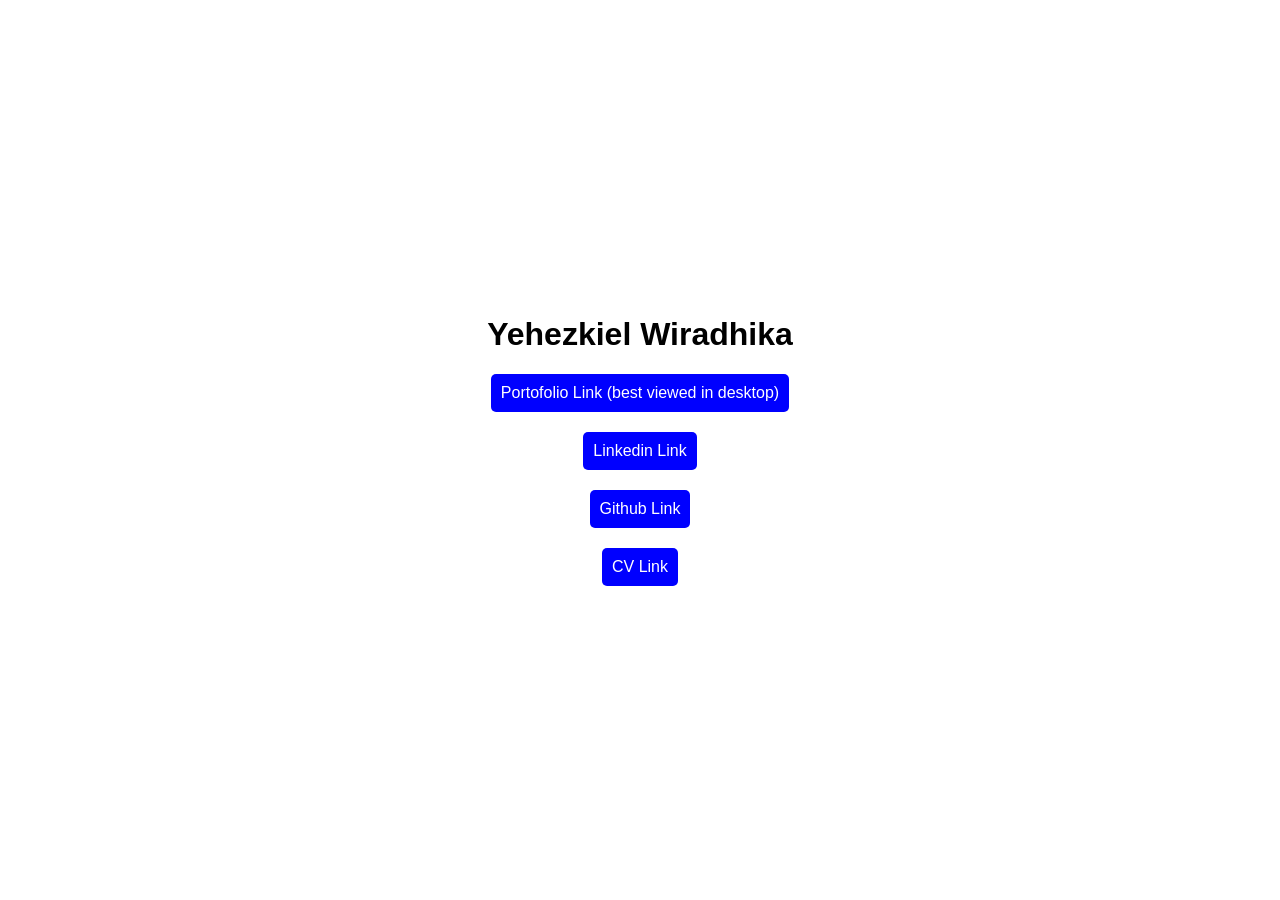
==== index.html @ 510886ae "Rename my portofolio to index.html" ====
<!DOCTYPE html>
<html lang="en">
  <head>
    <meta charset="UTF-8" />
    <meta http-equiv="X-UA-Compatible" content="IE=edge" />
    <meta name="viewport" content="width=device-width, initial-scale=1.0" />
    <title>Portofolio Yehezkiel Wiradhika</title>
    <style>
      body {
        margin: 0;
        font-family: sans-serif;
        height: 100vh;
        display: flex;
        justify-content: center;
        align-items: center;
        flex-direction: column;
      }
      a {
        background-color: blue;
        color: white;
        text-decoration: none;
        padding: 10px;
        border-radius: 5px;
        margin-bottom: 20px;
      }
      a:hover {
        background-color: orange;
      }
    </style>
  </head>
  <body>
    <h1>Yehezkiel Wiradhika</h1>
    <a
      target="_blank"
      href="https://portofolio-yehezkiel-wiradhika.herokuapp.com/"
      >Portofolio Link (best viewed in desktop)
    </a>
    <a target="_blank" href="https://www.linkedin.com/in/yehezkiel-wiradhika/"
      >Linkedin Link
    </a>
    <a target="_blank" href="https://github.com/bazoka-kaka">Github Link </a>
    <a
      href="https://drive.google.com/file/d/1d2F99sHMyYLtCl-BplTL1_Ga9w53L_Pq/view?usp=sharing"
      target="_blank"
      >CV Link</a
    >
  </body>
</html>
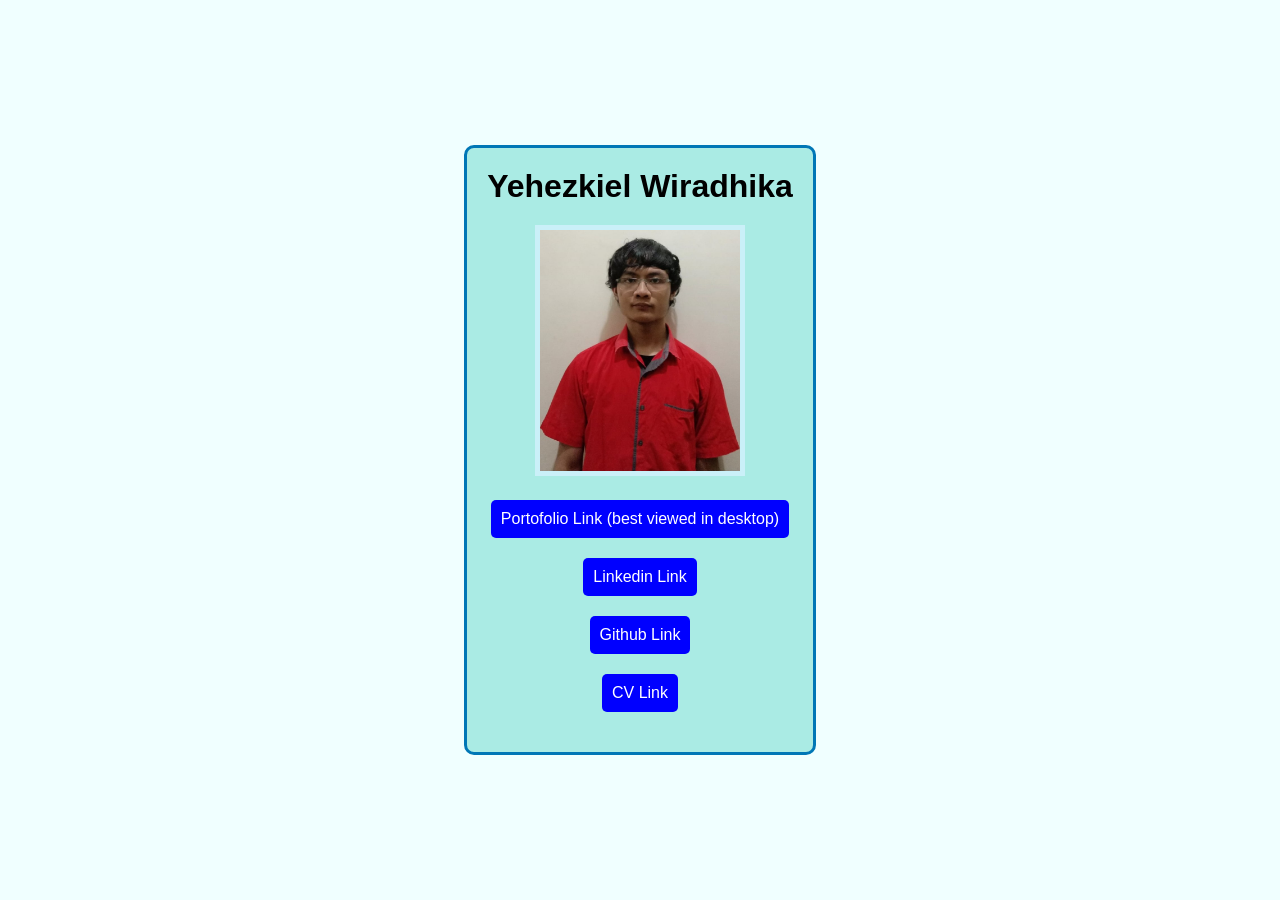
==== commit 0151fcdc: "add portrait image" ====
--- a/index.html
+++ b/index.html
@@ -5,44 +5,36 @@
     <meta http-equiv="X-UA-Compatible" content="IE=edge" />
     <meta name="viewport" content="width=device-width, initial-scale=1.0" />
     <title>Portofolio Yehezkiel Wiradhika</title>
-    <style>
-      body {
-        margin: 0;
-        font-family: sans-serif;
-        height: 100vh;
-        display: flex;
-        justify-content: center;
-        align-items: center;
-        flex-direction: column;
-      }
-      a {
-        background-color: blue;
-        color: white;
-        text-decoration: none;
-        padding: 10px;
-        border-radius: 5px;
-        margin-bottom: 20px;
-      }
-      a:hover {
-        background-color: orange;
-      }
-    </style>
+    <link rel="stylesheet" href="styles.css" />
   </head>
   <body>
-    <h1>Yehezkiel Wiradhika</h1>
-    <a
-      target="_blank"
-      href="https://portofolio-yehezkiel-wiradhika.herokuapp.com/"
-      >Portofolio Link (best viewed in desktop)
-    </a>
-    <a target="_blank" href="https://www.linkedin.com/in/yehezkiel-wiradhika/"
-      >Linkedin Link
-    </a>
-    <a target="_blank" href="https://github.com/bazoka-kaka">Github Link </a>
-    <a
-      href="https://drive.google.com/file/d/1d2F99sHMyYLtCl-BplTL1_Ga9w53L_Pq/view?usp=sharing"
-      target="_blank"
-      >CV Link</a
-    >
+    <div class="container">
+      <h1>Yehezkiel Wiradhika</h1>
+      <a
+        target="_blank"
+        href="https://portofolio-yehezkiel-wiradhika.herokuapp.com/"
+        class="img-link"
+      >
+        <img
+          class="portrait"
+          src="./public/yehezkiel_wiradhika.jpg"
+          alt="Yehezkiel Wiradhika"
+        />
+      </a>
+      <a
+        target="_blank"
+        href="https://portofolio-yehezkiel-wiradhika.herokuapp.com/"
+        >Portofolio Link (best viewed in desktop)
+      </a>
+      <a target="_blank" href="https://www.linkedin.com/in/yehezkiel-wiradhika/"
+        >Linkedin Link
+      </a>
+      <a target="_blank" href="https://github.com/bazoka-kaka">Github Link </a>
+      <a
+        href="https://drive.google.com/file/d/1d2F99sHMyYLtCl-BplTL1_Ga9w53L_Pq/view?usp=sharing"
+        target="_blank"
+        >CV Link</a
+      >
+    </div>
   </body>
 </html>
--- a/styles.css
+++ b/styles.css
@@ -0,0 +1,47 @@
+body {
+  margin: 0;
+  font-family: sans-serif;
+  height: 100vh;
+  display: flex;
+  justify-content: center;
+  align-items: center;
+  flex-direction: column;
+  background-color: azure;
+}
+a {
+  background-color: blue;
+  color: white;
+  text-decoration: none;
+  padding: 10px;
+  border-radius: 5px;
+  margin-bottom: 20px;
+  transition: background-color 0.2s ease-in;
+}
+a:hover {
+  background-color: orange;
+}
+.img-link {
+  background-color: transparent;
+  margin: 0;
+  padding: 0;
+}
+.container {
+  display: flex;
+  justify-content: center;
+  align-items: center;
+  flex-direction: column;
+  border: 3px solid #0077b6;
+  padding: 20px;
+  border-radius: 10px;
+  background-color: rgb(170, 235, 228);
+}
+h1 {
+  margin: 0;
+  padding: 0;
+}
+
+.portrait {
+  width: 200px;
+  margin: 20px 0;
+  border: 5px solid #caf0f8;
+}
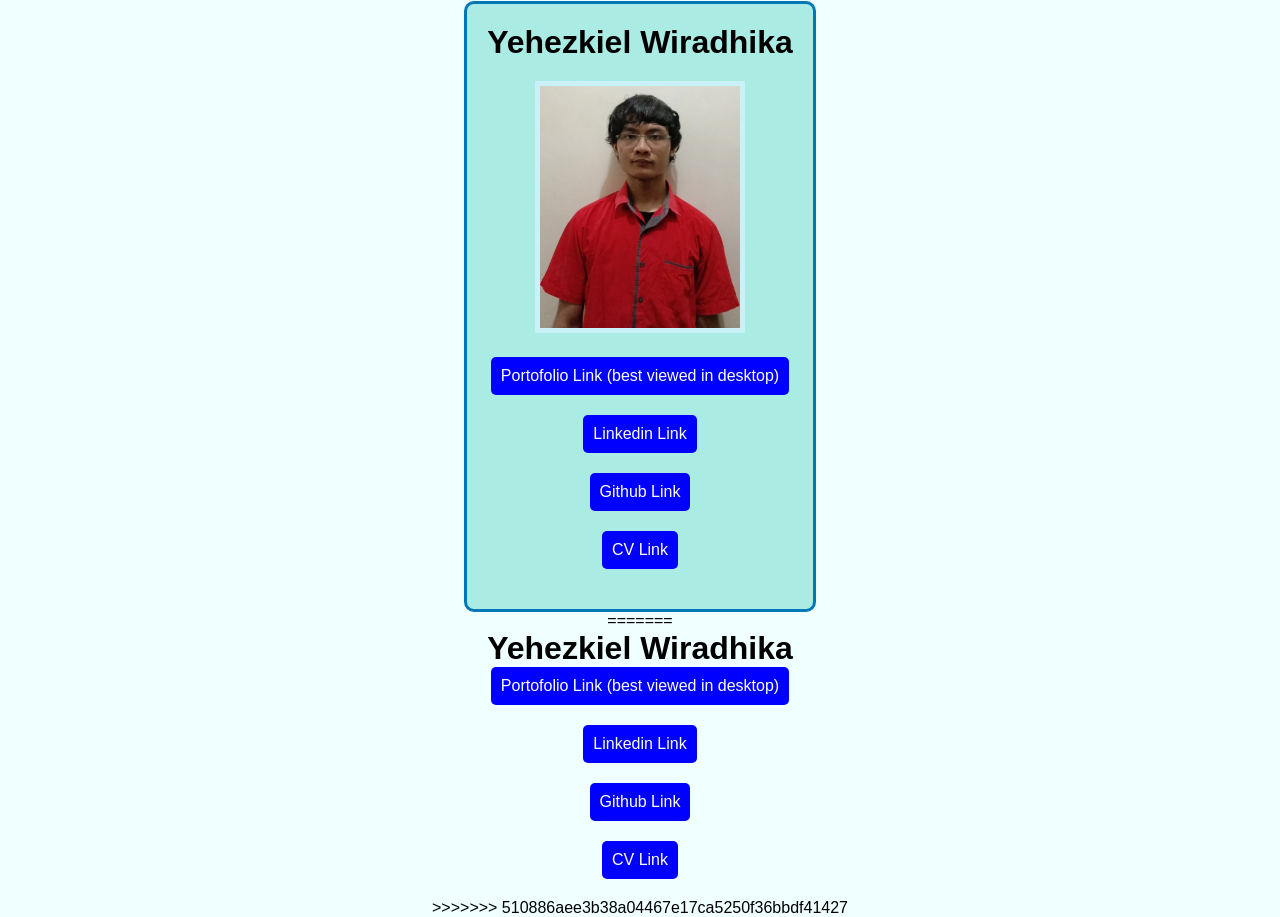
==== commit 040c42d9: "add portrait" ====
--- a/index.html
+++ b/index.html
@@ -5,6 +5,7 @@
     <meta http-equiv="X-UA-Compatible" content="IE=edge" />
     <meta name="viewport" content="width=device-width, initial-scale=1.0" />
     <title>Portofolio Yehezkiel Wiradhika</title>
+<<<<<<< HEAD
     <link rel="stylesheet" href="styles.css" />
   </head>
   <body>
@@ -36,5 +37,46 @@
         >CV Link</a
       >
     </div>
+=======
+    <style>
+      body {
+        margin: 0;
+        font-family: sans-serif;
+        height: 100vh;
+        display: flex;
+        justify-content: center;
+        align-items: center;
+        flex-direction: column;
+      }
+      a {
+        background-color: blue;
+        color: white;
+        text-decoration: none;
+        padding: 10px;
+        border-radius: 5px;
+        margin-bottom: 20px;
+      }
+      a:hover {
+        background-color: orange;
+      }
+    </style>
+  </head>
+  <body>
+    <h1>Yehezkiel Wiradhika</h1>
+    <a
+      target="_blank"
+      href="https://portofolio-yehezkiel-wiradhika.herokuapp.com/"
+      >Portofolio Link (best viewed in desktop)
+    </a>
+    <a target="_blank" href="https://www.linkedin.com/in/yehezkiel-wiradhika/"
+      >Linkedin Link
+    </a>
+    <a target="_blank" href="https://github.com/bazoka-kaka">Github Link </a>
+    <a
+      href="https://drive.google.com/file/d/1d2F99sHMyYLtCl-BplTL1_Ga9w53L_Pq/view?usp=sharing"
+      target="_blank"
+      >CV Link</a
+    >
+>>>>>>> 510886aee3b38a04467e17ca5250f36bbdf41427
   </body>
 </html>
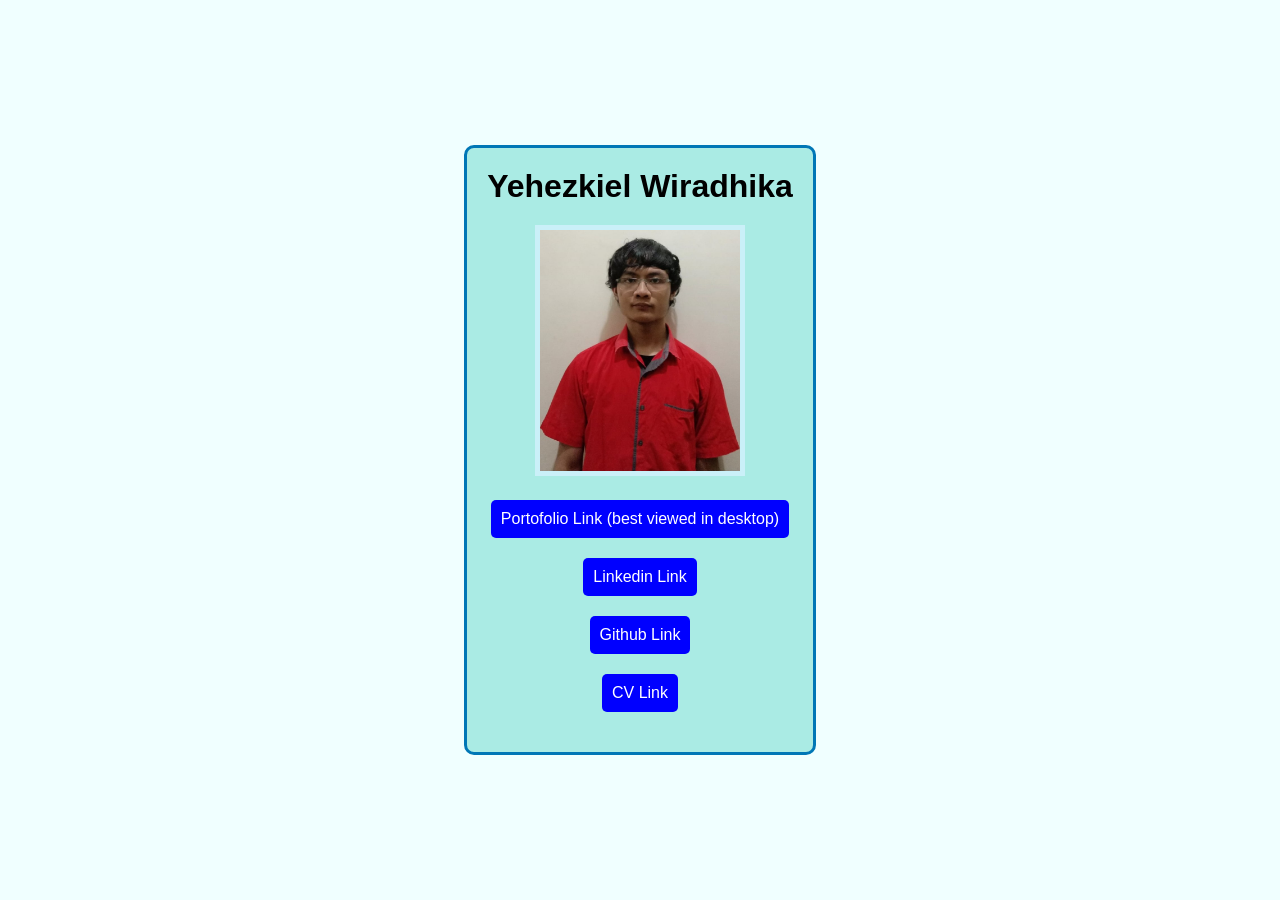
==== commit d6a91416: "resolve conflict" ====
--- a/index.html
+++ b/index.html
@@ -5,7 +5,6 @@
     <meta http-equiv="X-UA-Compatible" content="IE=edge" />
     <meta name="viewport" content="width=device-width, initial-scale=1.0" />
     <title>Portofolio Yehezkiel Wiradhika</title>
-<<<<<<< HEAD
     <link rel="stylesheet" href="styles.css" />
   </head>
   <body>
@@ -37,46 +36,5 @@
         >CV Link</a
       >
     </div>
-=======
-    <style>
-      body {
-        margin: 0;
-        font-family: sans-serif;
-        height: 100vh;
-        display: flex;
-        justify-content: center;
-        align-items: center;
-        flex-direction: column;
-      }
-      a {
-        background-color: blue;
-        color: white;
-        text-decoration: none;
-        padding: 10px;
-        border-radius: 5px;
-        margin-bottom: 20px;
-      }
-      a:hover {
-        background-color: orange;
-      }
-    </style>
-  </head>
-  <body>
-    <h1>Yehezkiel Wiradhika</h1>
-    <a
-      target="_blank"
-      href="https://portofolio-yehezkiel-wiradhika.herokuapp.com/"
-      >Portofolio Link (best viewed in desktop)
-    </a>
-    <a target="_blank" href="https://www.linkedin.com/in/yehezkiel-wiradhika/"
-      >Linkedin Link
-    </a>
-    <a target="_blank" href="https://github.com/bazoka-kaka">Github Link </a>
-    <a
-      href="https://drive.google.com/file/d/1d2F99sHMyYLtCl-BplTL1_Ga9w53L_Pq/view?usp=sharing"
-      target="_blank"
-      >CV Link</a
-    >
->>>>>>> 510886aee3b38a04467e17ca5250f36bbdf41427
   </body>
 </html>
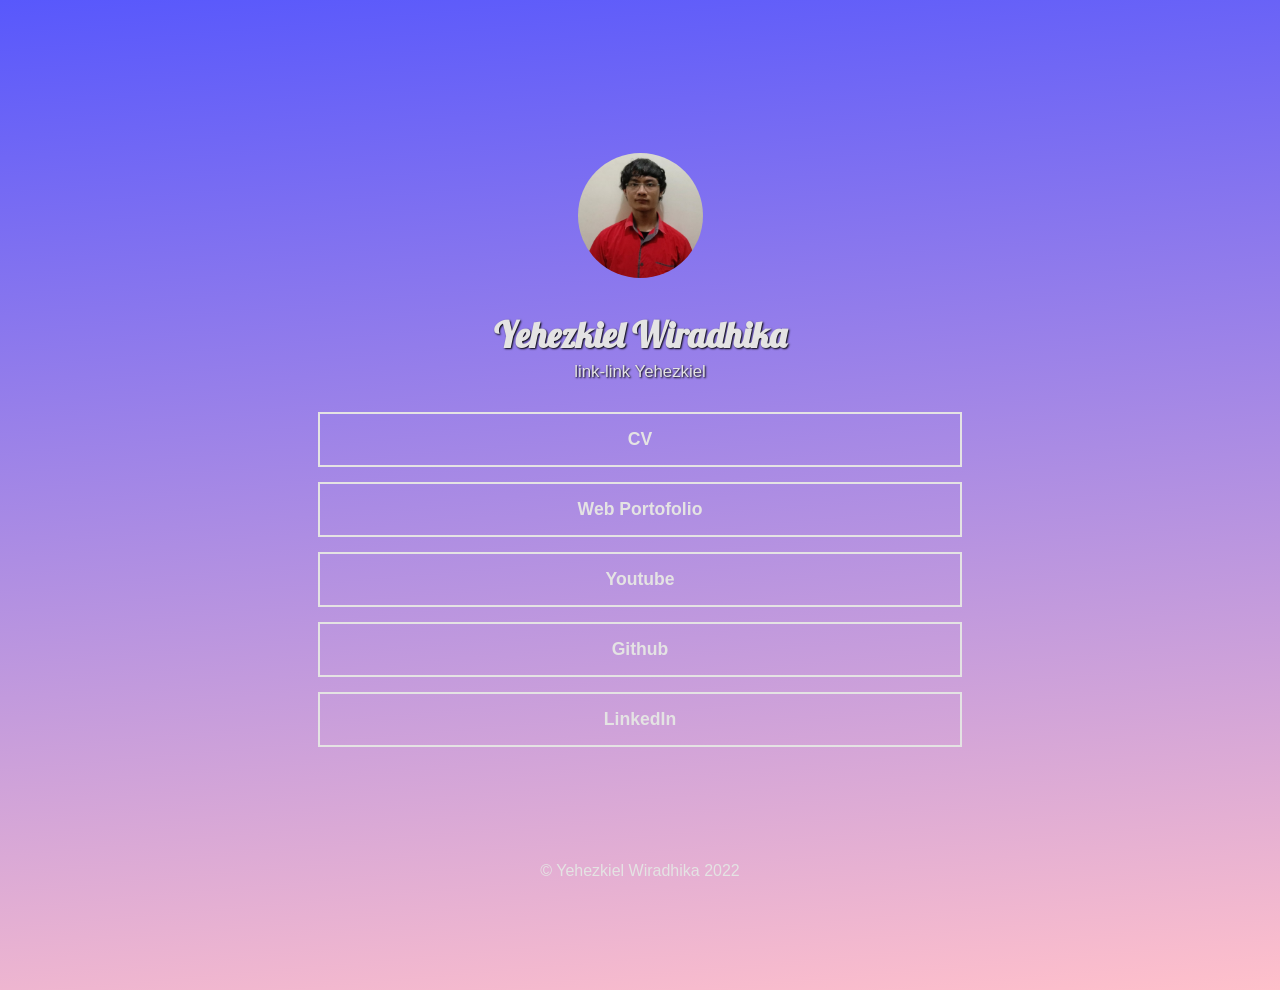
==== commit dce28744: "Update links to linktree" ====
--- a/index.html
+++ b/index.html
@@ -4,37 +4,64 @@
     <meta charset="UTF-8" />
     <meta http-equiv="X-UA-Compatible" content="IE=edge" />
     <meta name="viewport" content="width=device-width, initial-scale=1.0" />
-    <title>Portofolio Yehezkiel Wiradhika</title>
-    <link rel="stylesheet" href="styles.css" />
+    <title>Yehezkiel Wiradhika Links</title>
+    <link rel="stylesheet" href="./styles.css" />
+    <!-- google fonts -->
+    <link rel="preconnect" href="https://fonts.googleapis.com" />
+    <link rel="preconnect" href="https://fonts.gstatic.com" crossorigin />
+    <link
+      href="https://fonts.googleapis.com/css2?family=Lobster&display=swap"
+      rel="stylesheet"
+    />
   </head>
   <body>
     <div class="container">
-      <h1>Yehezkiel Wiradhika</h1>
-      <a
-        target="_blank"
-        href="https://portofolio-yehezkiel-wiradhika.herokuapp.com/"
-        class="img-link"
-      >
-        <img
-          class="portrait"
-          src="./public/yehezkiel_wiradhika.jpg"
-          alt="Yehezkiel Wiradhika"
-        />
-      </a>
-      <a
-        target="_blank"
-        href="https://portofolio-yehezkiel-wiradhika.herokuapp.com/"
-        >Portofolio Link (best viewed in desktop)
-      </a>
-      <a target="_blank" href="https://www.linkedin.com/in/yehezkiel-wiradhika/"
-        >Linkedin Link
-      </a>
-      <a target="_blank" href="https://github.com/bazoka-kaka">Github Link </a>
-      <a
-        href="https://drive.google.com/file/d/1d2F99sHMyYLtCl-BplTL1_Ga9w53L_Pq/view?usp=sharing"
-        target="_blank"
-        >CV Link</a
-      >
+      <div class="inner-container">
+        <div class="heading">
+          <img
+            src="public/yehezkiel_wiradhika.jpg"
+            alt="Yehezkiel Wiradhika Portrait"
+            class="profile-img"
+          />
+          <p class="heading-text">Yehezkiel Wiradhika</p>
+          <p class="heading-sub-title">link-link Yehezkiel</p>
+        </div>
+        <div class="content">
+          <a
+            class="content-link"
+            target="_blank"
+            href="https://drive.google.com/file/d/1WD1fBJ_UapuBM5Yv4-kPo0xna0LdtoIi/view?usp=sharing"
+            >CV</a
+          >
+          <a
+            class="content-link"
+            target="_blank"
+            href="https://portofolio-yehezkiel-wiradhika.herokuapp.com/"
+            >Web Portofolio</a
+          >
+          <a
+            class="content-link"
+            target="_blank"
+            href="https://www.youtube.com/watch?v=u2QTy0x1gfQ&list=PL9ZgTDd2QzkDCvblORQfAvRyURX6kCkoN"
+            >Youtube</a
+          >
+          <a
+            class="content-link"
+            target="_blank"
+            href="https://github.com/bazoka-kaka"
+            >Github</a
+          >
+          <a
+            class="content-link"
+            target="_blank"
+            href="https://www.linkedin.com/in/yehezkiel-wiradhika/"
+            >LinkedIn</a
+          >
+        </div>
+      </div>
     </div>
+    <footer>
+      <p class="footer-text">&#169; Yehezkiel Wiradhika 2022</p>
+    </footer>
   </body>
 </html>
--- a/styles.css
+++ b/styles.css
@@ -1,47 +1,108 @@
+:root {
+  --primary-color: rgb(228, 227, 227);
+  --secondary-color: rgb(88, 88, 252);
+  --dark-color: #333;
+  --lobster-font: "Lobster", cursive;
+}
+
 body {
   margin: 0;
   font-family: sans-serif;
-  height: 100vh;
+  background: linear-gradient(175deg, var(--secondary-color), pink);
+  width: 100vw;
+  height: 110vh;
+  text-align: center;
+  overflow-x: hidden;
+}
+
+.container {
+  min-height: 100vh;
   display: flex;
+  flex-direction: column;
   justify-content: center;
   align-items: center;
+}
+
+.inner-container {
+  display: flex;
   flex-direction: column;
-  background-color: azure;
-}
-a {
-  background-color: blue;
-  color: white;
-  text-decoration: none;
-  padding: 10px;
-  border-radius: 5px;
-  margin-bottom: 20px;
-  transition: background-color 0.2s ease-in;
-}
-a:hover {
-  background-color: orange;
-}
-.img-link {
-  background-color: transparent;
-  margin: 0;
-  padding: 0;
-}
-.container {
-  display: flex;
   justify-content: center;
   align-items: center;
-  flex-direction: column;
-  border: 3px solid #0077b6;
-  padding: 20px;
-  border-radius: 10px;
-  background-color: rgb(170, 235, 228);
-}
-h1 {
-  margin: 0;
-  padding: 0;
+  min-height: 100vh;
+  width: 40rem;
+  max-width: 80%;
 }
 
-.portrait {
-  width: 200px;
-  margin: 20px 0;
-  border: 5px solid #caf0f8;
+/* heading */
+.heading {
+  display: flex;
+  flex-direction: column;
+  justify-content: center;
+  align-items: center;
+  width: 100%;
+  margin-bottom: 30px;
 }
+
+.profile-img {
+  width: 125px;
+  height: 125px;
+  object-fit: cover;
+  object-position: top;
+  border-radius: 50%;
+}
+
+.heading-text {
+  color: var(--primary-color);
+  font-weight: bold;
+  font-size: 2.2rem;
+  font-family: var(--lobster-font);
+  text-shadow: 1px 1px 2px black;
+  margin-bottom: 0;
+}
+
+.heading-sub-title {
+  color: var(--primary-color);
+  font-size: 1.05rem;
+  margin-top: 5px;
+  margin-bottom: 0;
+  text-shadow: 1px 1px 2px black;
+}
+
+/* content */
+.content {
+  display: flex;
+  flex-direction: column;
+  justify-content: center;
+  align-items: center;
+  gap: 15px;
+  width: 100%;
+}
+
+.content-link {
+  color: var(--primary-color);
+  text-decoration: none;
+  font-weight: 600;
+  font-size: 1.1rem;
+  border: 2px solid var(--primary-color);
+  width: 100%;
+  padding: 15px 0;
+  transition: background-color 0.3s ease, color 0.3s ease;
+}
+
+.content-link:hover {
+  background-color: var(--primary-color);
+  color: var(--secondary-color);
+}
+
+/* footer */
+footer {
+  position: absolute;
+  bottom: 10px;
+  width: 100vw;
+}
+
+.footer-text {
+  text-align: center;
+  margin: 0 0 10px;
+  color: var(--primary-color);
+}
